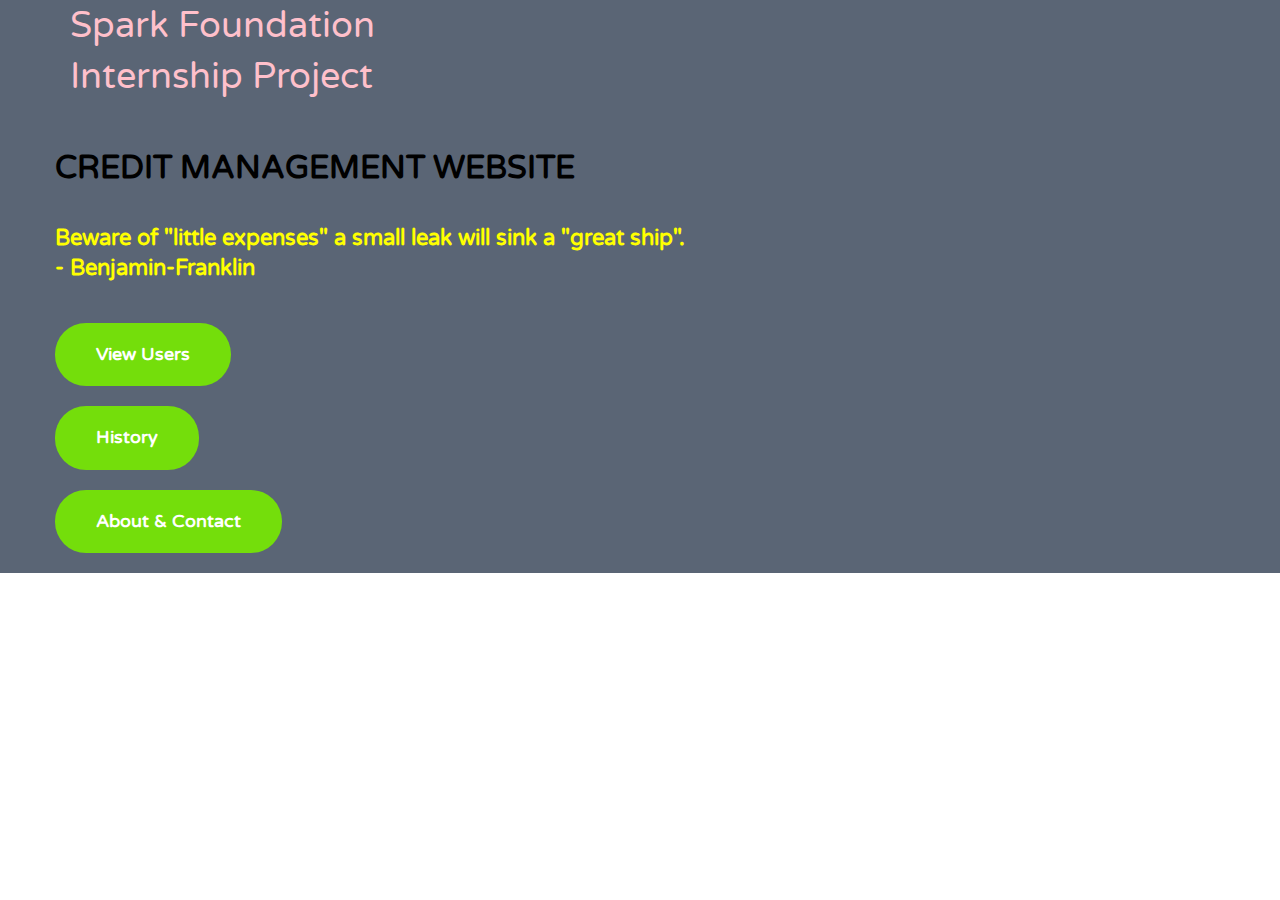
==== index.html @ c78bb910 "spark" ====
<!DOCTYPE html>

<html>
  <head>
    <title>Credit Management</title>
    <!-- <link rel="icon" type="image/png" href="transfer1.png" /> -->
    <meta name="viewport" content="width=device-width, initial-scale=1" />
    <link rel="stylesheet"  href="https://maxcdn.bootstrapcdn.com/bootstrap/3.3.7/css/bootstrap.min.css"/>
    <link rel="stylesheet" href="style.css" >
    </style>
  </head>
  <body>
    <section class="mobile-app-banner" id="header">
      <div class="container">
        <div class="row">
          <div class="container">
            <!-- <img src="transfer.png" />
            <a href="index.html" class="logo">Spark Foundation Internship Project</a> -->
            <p style="font-size:36px; color: pink ;">Spark Foundation <br>Internship Project</p>
          </div>
          <div >
            <div class="mobile-app-banner-content">
              <p style="font-size: 32px; color: black"><b>CREDIT MANAGEMENT WEBSITE<b></p>
              <p style="font-size: 22px; color:yellow;">
                <b>Beware of "little expenses" a small leak will sink a "great ship". <br>
                - Benjamin-Franklin<b>
              </p>
              <div class="buttons">
                <a href="display.php?id=1" class="btn">View Users</a><br>
                <a href="history.php " class="btn">History</a><br>
                <a href="about.html" class="btn">About & Contact</a>
              </div>
            </div>
          </div>
        </div>
      </div>
    <!--    <a href="about.html"><button class="about">About & Contact</button></a>  -->
    </section>


  <!--   <p style="text-align: right;">....................................</p> -->
  </body>
</html>

<!-- class="col-sm-6 col-md-6" -->
---- style.css ----
@import url('https://fonts.googleapis.com/css?family=Varela+Round');

*{

  margin: 0;
  padding: 0;

}
body{    
    font-family: 'Varela Round', sans-serif;
    overflow-x: hidden;
    
}
a:hover{
  text-decoration:none;
  color:#FFD800;
}

.logo {
  width: 100%;
  font-size: 34px;
  font-weight: 800;
  color:#FFD800;
  text-decoration: none;
  left:40px;
  display:inline-block;
  margin-top: 33px;
  line-height: 1;
  margin-bottom: 10px;
  
}

.mobile-app-banner{
    
    background-color: #5a6575;
    background-size: cover;
    background-position: center;
    height: auto;
    width: auto;
    background-repeat: no-repeat;
 
}

.mobile-app-banner-content{
  height: auto;
width: auto;
    color: white;
    margin-top: auto;

}

.mobile-app-banner-content h1{
    
    font-size: 56px;
    color: #800866;
    font-weight: 600;    
    
}


.mobile-app-banner-content p{
  height: auto;
  width: auto;
    font-size:20px;
    color:black;
    line-height: 30px;
    margin: 40px 0px;
}

.btn{
    display: inline-block;
    padding: 6px 12px;
    margin-bottom: 0;
    outline: none;
    font-weight: normal;
    line-height: 1.42;
    text-align: center;
    white-space: nowrap;
    vertical-align: middle;
    cursor: pointer;
    user-select: none;
    background-image: none;
    border: 1px solid transparent;
    border-radius: 31px;
    border-image: 4px;
    background-color:#74de0b; 
    color: white;
    font-weight: 600 !important;
    margin-right: 10px;
    font-size: 18px;
    
}
.buttons .btn{
    padding: 18px 40px;
    margin-bottom: 20px;
    margin-right: 13px;
    outline: none;
}

.btn:hover {
  background-color:#e08210;
}


.userbt{
  font-size: 28px;
  color: green;
  padding-bottom: 18px 40px;
  margin: 0;
}
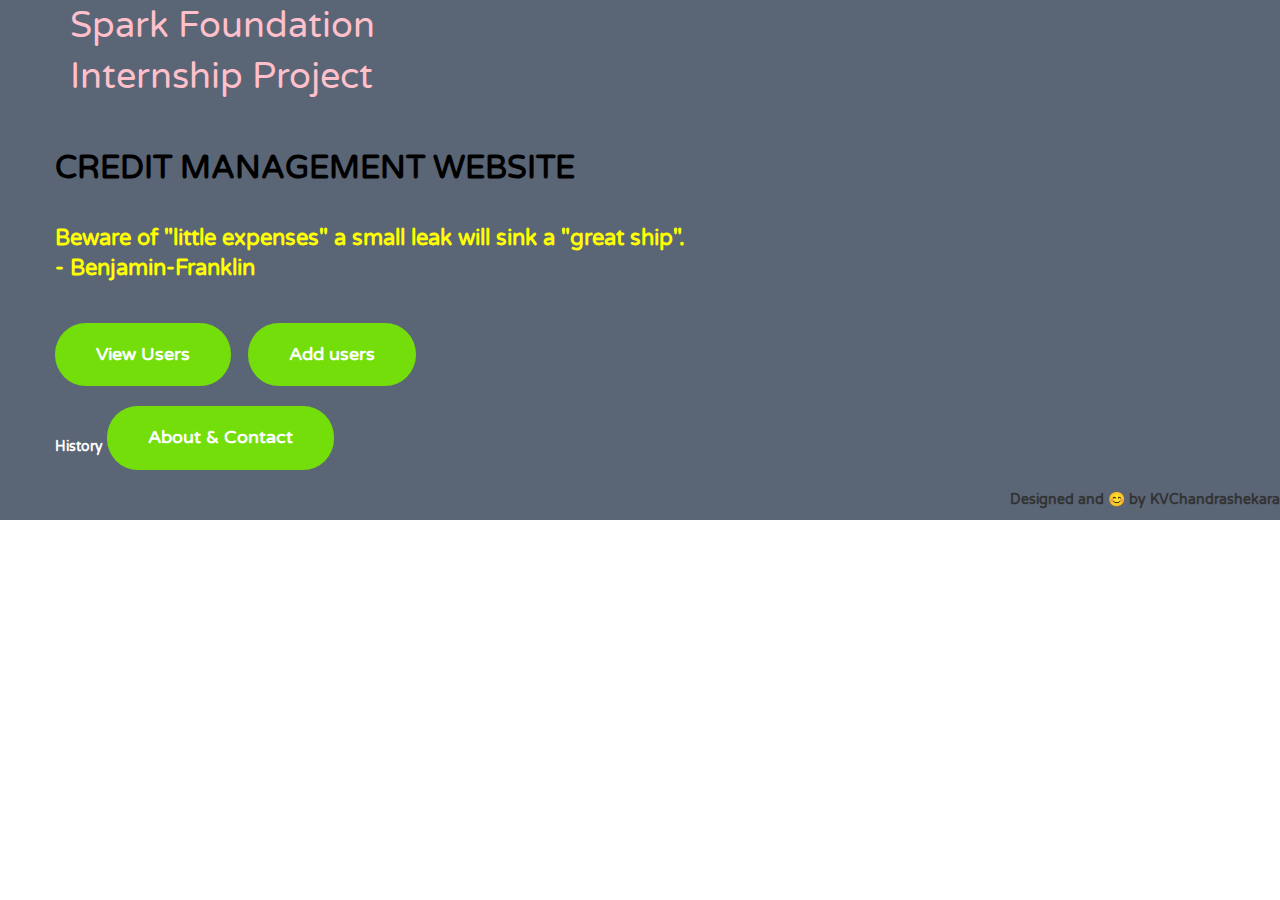
==== commit d284dacc: "Update index.html" ====
--- a/index.html
+++ b/index.html
@@ -7,7 +7,14 @@
     <meta name="viewport" content="width=device-width, initial-scale=1" />
     <link rel="stylesheet"  href="https://maxcdn.bootstrapcdn.com/bootstrap/3.3.7/css/bootstrap.min.css"/>
     <link rel="stylesheet" href="style.css" >
+
+    <style>
+      *{
+        height: auto;
+        /*overflow: auto;*/
+      }
     </style>
+    <!-- </style> -->
   </head>
   <body>
     <section class="mobile-app-banner" id="header">
@@ -26,15 +33,17 @@
                 - Benjamin-Franklin<b>
               </p>
               <div class="buttons">
-                <a href="display.php?id=1" class="btn">View Users</a><br>
-                <a href="history.php " class="btn">History</a><br>
-                <a href="about.html" class="btn">About & Contact</a>
+                <a href="display.php?id=1" class="btn">View Users</a>
+                <a href="adduser.php" class="btn"> Add users</a><br
+                <a href="history.php " class="btn">History</a>
+                <a href="about.html" class="btn">About & Contact</a><br>
               </div>
             </div>
           </div>
         </div>
       </div>
     <!--    <a href="about.html"><button class="about">About & Contact</button></a>  -->
+        <p style="text-align: right;">Designed and &#128522 by KVChandrashekara</p>
     </section>
 
 
--- a/style.css
+++ b/style.css
@@ -4,11 +4,13 @@
 
   margin: 0;
   padding: 0;
+  height: 100%;
+  overflow: auto;
 
 }
 body{    
     font-family: 'Varela Round', sans-serif;
-    overflow-x: hidden;
+    overflow: auto;
     
 }
 a:hover{
